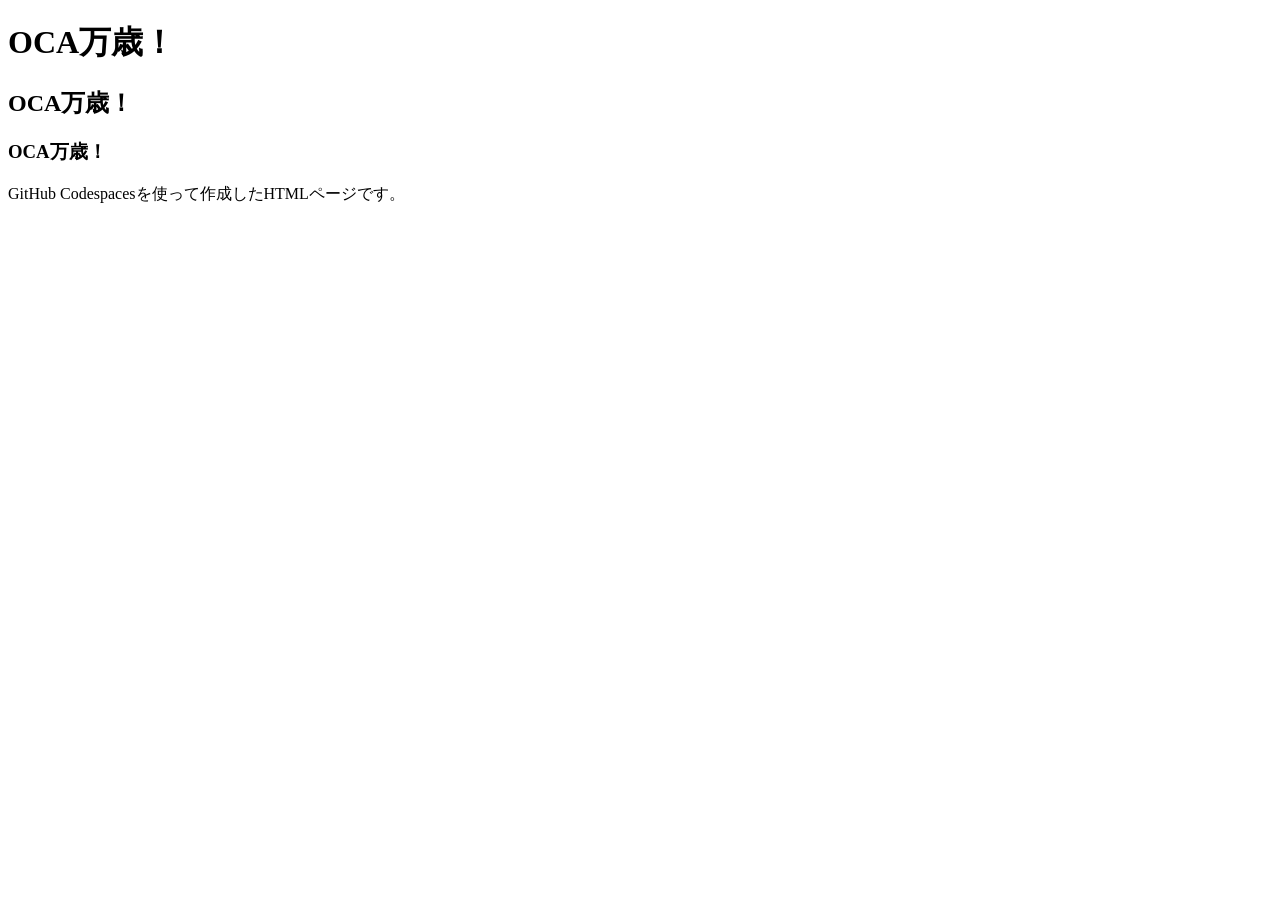
==== index.html @ 77e570ab "ocabanzaii" ====
<!DOCTYPE html>
<html lang="en">
<head>
    <meta charset="UTF-8">
    <meta name="viewport" content="width=device-width, initial-scale=1.0">
    <title>マイhオームページ</title>
</head>
<body>
    <h1>OCA万歳！</h1>
    <h2>OCA万歳！</h2>
    <h3>OCA万歳！</h3>
    <p>GitHub Codespacesを使って作成したHTMLページです。</p>

    
</body>
</html>
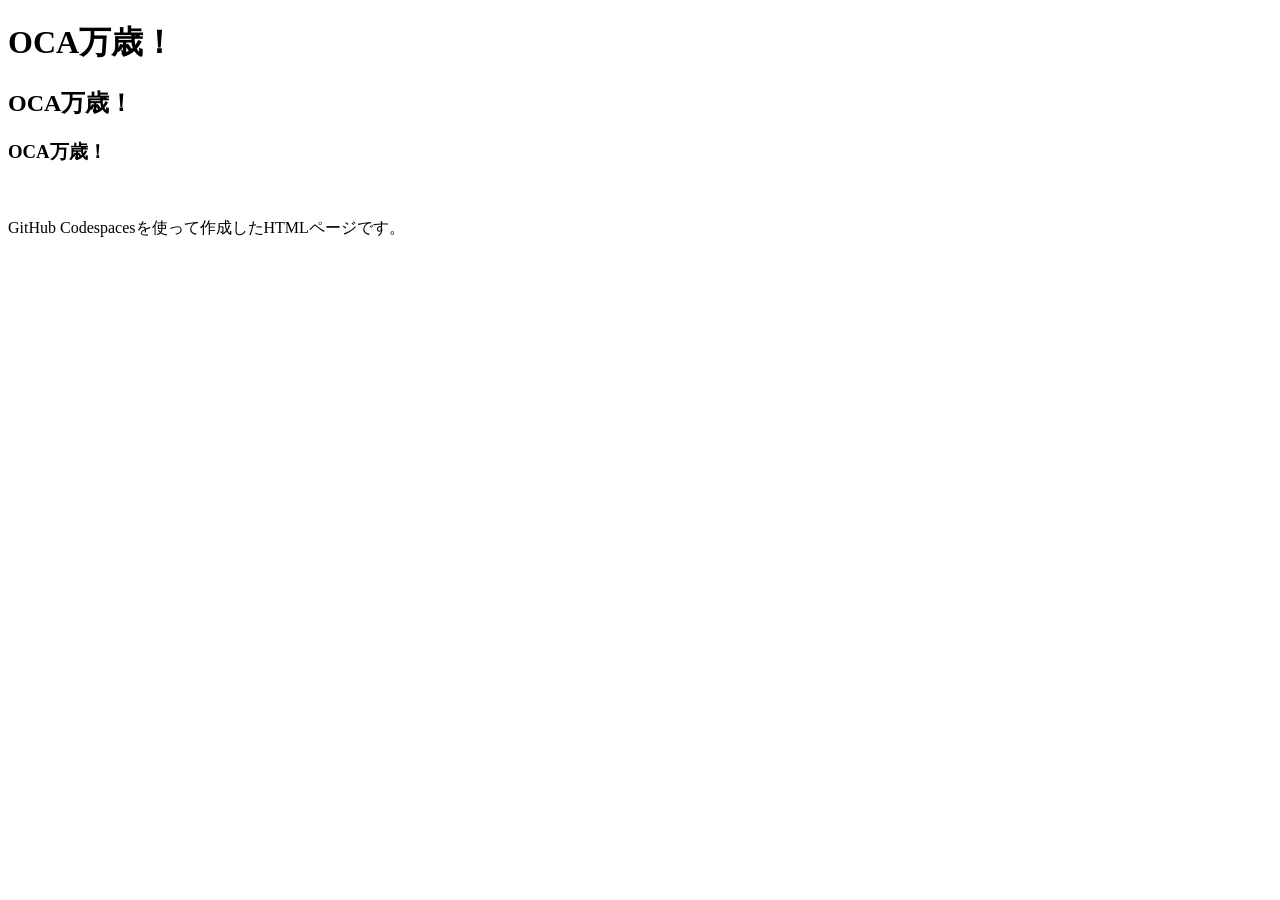
==== commit ad8a70e9: "ocabanzaii" ====
--- a/index.html
+++ b/index.html
@@ -9,6 +9,7 @@
     <h1>OCA万歳！</h1>
     <h2>OCA万歳！</h2>
     <h3>OCA万歳！</h3>
+    <img src="banzai_people (1).png" alt="">
     <p>GitHub Codespacesを使って作成したHTMLページです。</p>
 
     
